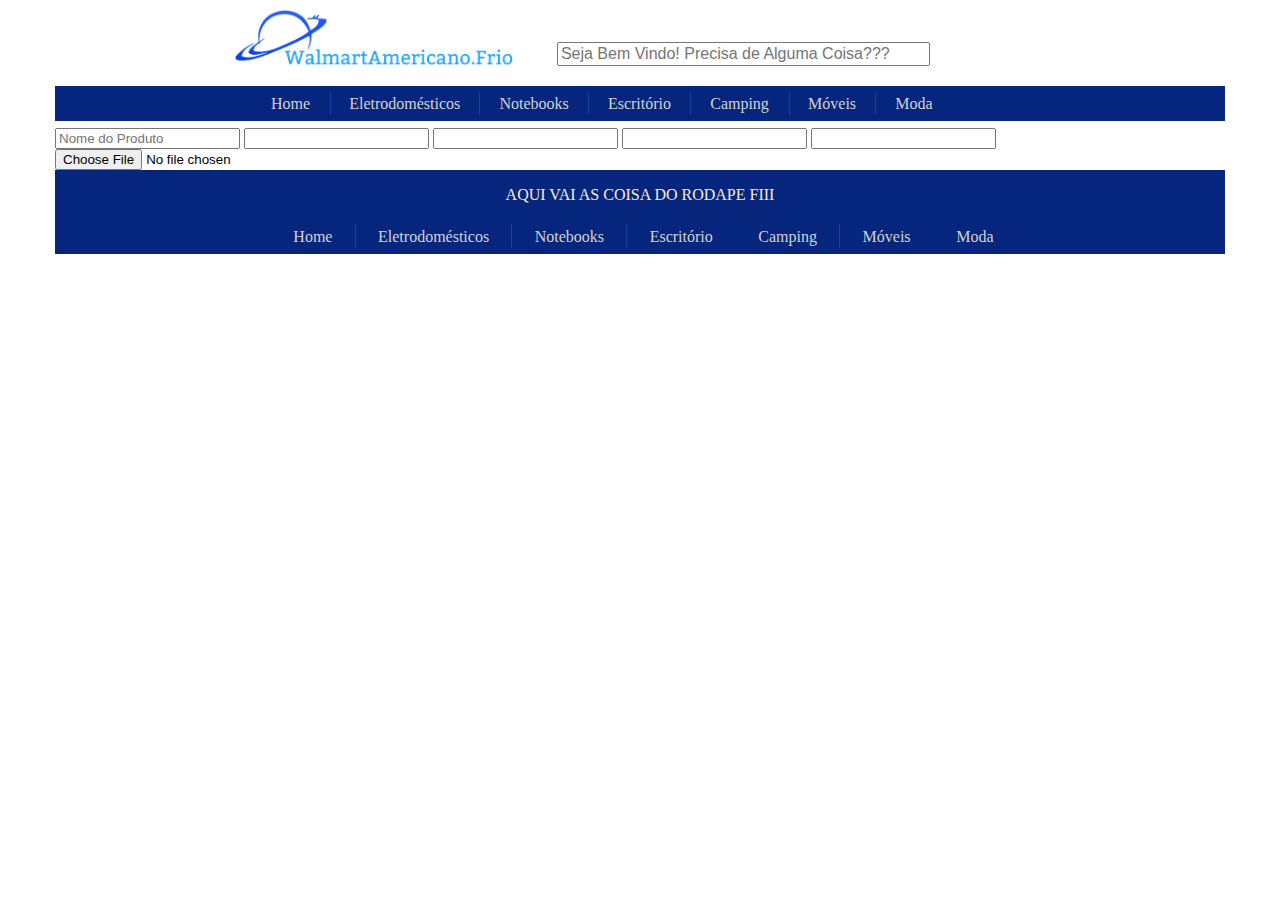
==== Ecommerce-web/web/html/cadastroHTML.html @ 45e422ac "Teste de Erro conexão" ====
<!DOCTYPE html>
<html>
    <head>
        <meta charset="UTF-8">
        <title>WA.F</title>
        <meta name="viewport" content="width=device-width, initial-scale=1.0">
        <link href="../css/cadastroCSS.css" rel="stylesheet" type="text/css"/>
        <link rel="stylesheet" href="https://use.fontawesome.com/releases/v5.2.0/css/all.css" integrity="sha384-hWVjflwFxL6sNzntih27bfxkr27PmbbK/iSvJ+a4+0owXq79v+lsFkW54bOGbiDQ" crossorigin="anonymous">
    </head>
    <body>
        <div class="container">
            <header class="header">
                <img class="logoHeader" src="../img/Logo/1_Primary_logo_on_transparent_331x64.png" alt="LogoMarca" title="LogoMarca"/>
                <input class="caixaPesquisaHeader" type="text" placeholder="Seja Bem Vindo! Precisa de Alguma Coisa???">
                <span class="addCarrinho"><i class="fas fa-cart-plus"></i></span>
            </header>
            <nav class="nav">
                <a class="aNav par" href="#">Home</a>
                <a class="aNav impar" href="#">Eletrodomésticos</a>
                <a class="aNav par" href="#">Notebooks</a>
                <a class="aNav impar" href="#">Escritório</a>
                <a class="aNav par" href="#">Camping</a>
                <a class="aNav impar" href="#">Móveis</a>
                <a class="aNav par" href="#">Moda</a>
            </nav>
            <div class="formulario">
                <form>
                    <input type="text" id="nome" class="nome" placeholder="Nome do Produto" required>
                    <input type="number" id="preco" class="preco" required>
                    <input type="number" id="qtde" class="quant" required>
                    <input type="number" id="pomocao" class="promocao">
                    <input type="text" id="descricao" class="descricao" required>
                    <input type="file" name="foto" id="foto" accept="image/*">                    
                </form>
            </div>
            <div class="rodape">
                <p class="pRodape"> AQUI VAI AS COISA DO RODAPE FIII </p>
                <nav class="navRod">
                    <a class="aNavRod par" href="#">Home</a>
                    <a class="aNavRod impar" href="#">Eletrodomésticos</a>
                    <a class="aNavRod par" href="#">Notebooks</a>
                    <a class="aNavRod impar" href="#">Escritório</a>
                    <a class="aNavRod par" href="#">Camping</a>
                    <a class="aNavRod impar" href="#">Móveis</a>
                    <a class="aNavRod par" href="#">Moda</a>
                </nav>
            </div>
        </div>
    </body>
</html>
---- Ecommerce-web/web/css/cadastroCSS.css ----
body{
    width: 100%;
    margin: 0 auto;
    max-width: 73.125rem;
    min-width: 50rem;
}
.container{
    margin: 0 auto;
    max-width: 73.125rem;
    min-width: 50rem;
}
.header{
    width: 71%;
    margin: 0 auto .4em;
    height: 5em;
}
.logoHeader{
    width: 35%;
    margin: 1%;
    float: left;
}
.caixaPesquisaHeader{
    width: 44%;
    top: 4%;
    font-size: 100%;
    margin-left: 1em;
    float: left;
    margin: 5% 0% 0% 3%;
}
.carrinhoHeader{
    width: 6%;
    float: right;
    margin: 2% 3.5%;
}
.nav a{
    text-decoration: none;
}
.nav{
    padding:.7% 0% .7% 16.7%;
    background-color: #06257C;
    margin-bottom: .6%;
    clear: both;
}
.aNav{
    padding: .3% 1.9%;
    color: lightgray;
    margin-right:  -.5%;
    margin-left: 1px;
    transition: 0.6s;
}
a.aNav:hover, a.aNavRod:hover {
    background-color: #0625AB;
    border: 1px solid aliceblue;
    padding: .5% 1.9%;
}

.rodape{
    clear:both;
    background-color: #06257c;
    color: antiquewhite;
    text-align:  center;
    text-decoration:  none;
    display:  inline-block;
    width:  100%;
}
.pRodape{

}
.navRod{padding: .7% 0%;}
.aNavRod{
    text-decoration: none;
    padding: .3% 1.9%;
    color: lightgray;
    background-color: #06257c;
    margin-right: -.5%;
    margin-left: 1px;
    transition: 0.6s;
}
.impar{
    border-left: 1px solid #1340A4;
    border-right: 1px solid #1340A4;
}
.par{
    border-left: 1px solid #06257c;
    border-right: 1px solid #06257c;
}
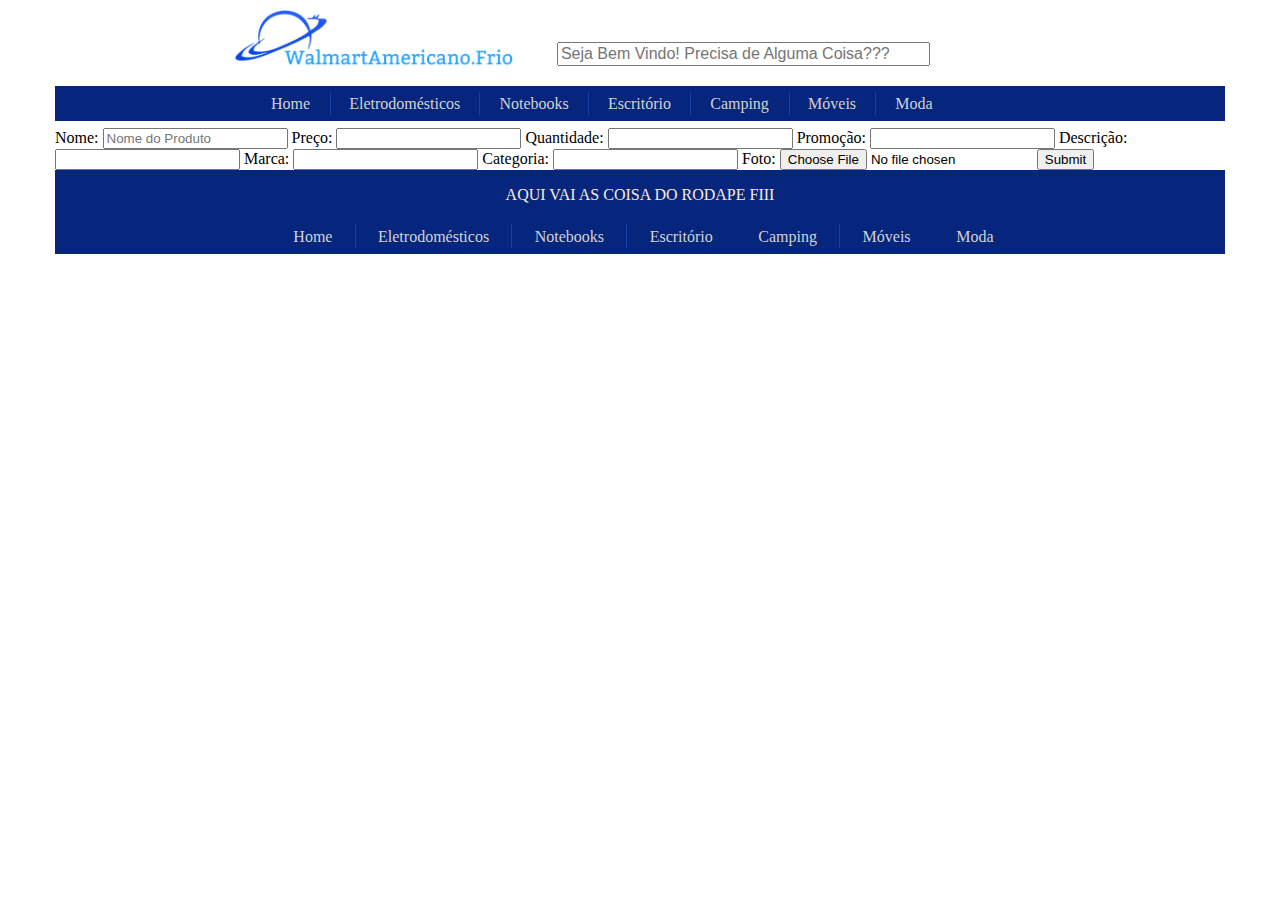
==== commit 9886aa6f: "Inicio de Conexão Com o Banco" ====
--- a/Ecommerce-web/web/html/cadastroHTML.html
+++ b/Ecommerce-web/web/html/cadastroHTML.html
@@ -24,13 +24,16 @@
                 <a class="aNav par" href="#">Moda</a>
             </nav>
             <div class="formulario">
-                <form>
-                    <input type="text" id="nome" class="nome" placeholder="Nome do Produto" required>
-                    <input type="number" id="preco" class="preco" required>
-                    <input type="number" id="qtde" class="quant" required>
-                    <input type="number" id="pomocao" class="promocao">
-                    <input type="text" id="descricao" class="descricao" required>
-                    <input type="file" name="foto" id="foto" accept="image/*">                    
+                <form class="form">
+                    <span>Nome:</span> <input type="text" id="nome" class="nome" placeholder="Nome do Produto" required>
+                    <span>Preço:</span> <input type="number" id="preco" class="preco" required>
+                    <span>Quantidade:</span> <input type="number" id="qtde" class="quant" required>
+                    <span>Promoção:</span> <input type="number" id="pomocao" class="promocao">
+                    <span>Descrição:</span> <input type="textarea" id="descricao" class="descricao" required>
+                    <span>Marca:</span> <input type="number" name="marca" id="marca" class="marca" required>                    
+                    <span>Categoria:</span> <input type="number" name="categoria" id="cate" class="cate" required>
+                    <span>Foto:</span> <input type="file" name="foto" id="foto" class="foto" accept="image/*">                    
+                    <input type="submit" name="enviar" id="enviar" class="enviar">
                 </form>
             </div>
             <div class="rodape">
--- a/Ecommerce-web/web/css/cadastroCSS.css
+++ b/Ecommerce-web/web/css/cadastroCSS.css
@@ -53,6 +53,33 @@
     border: 1px solid aliceblue;
     padding: .5% 1.9%;
 }
+.form{
+    
+}
+.nome{
+
+}
+.preco{
+
+}
+.quant{
+
+}
+.promocao{
+
+}
+.descricao{
+
+}
+.marca{
+
+}
+.cate{
+
+}
+.foto{
+
+}
 
 .rodape{
     clear:both;
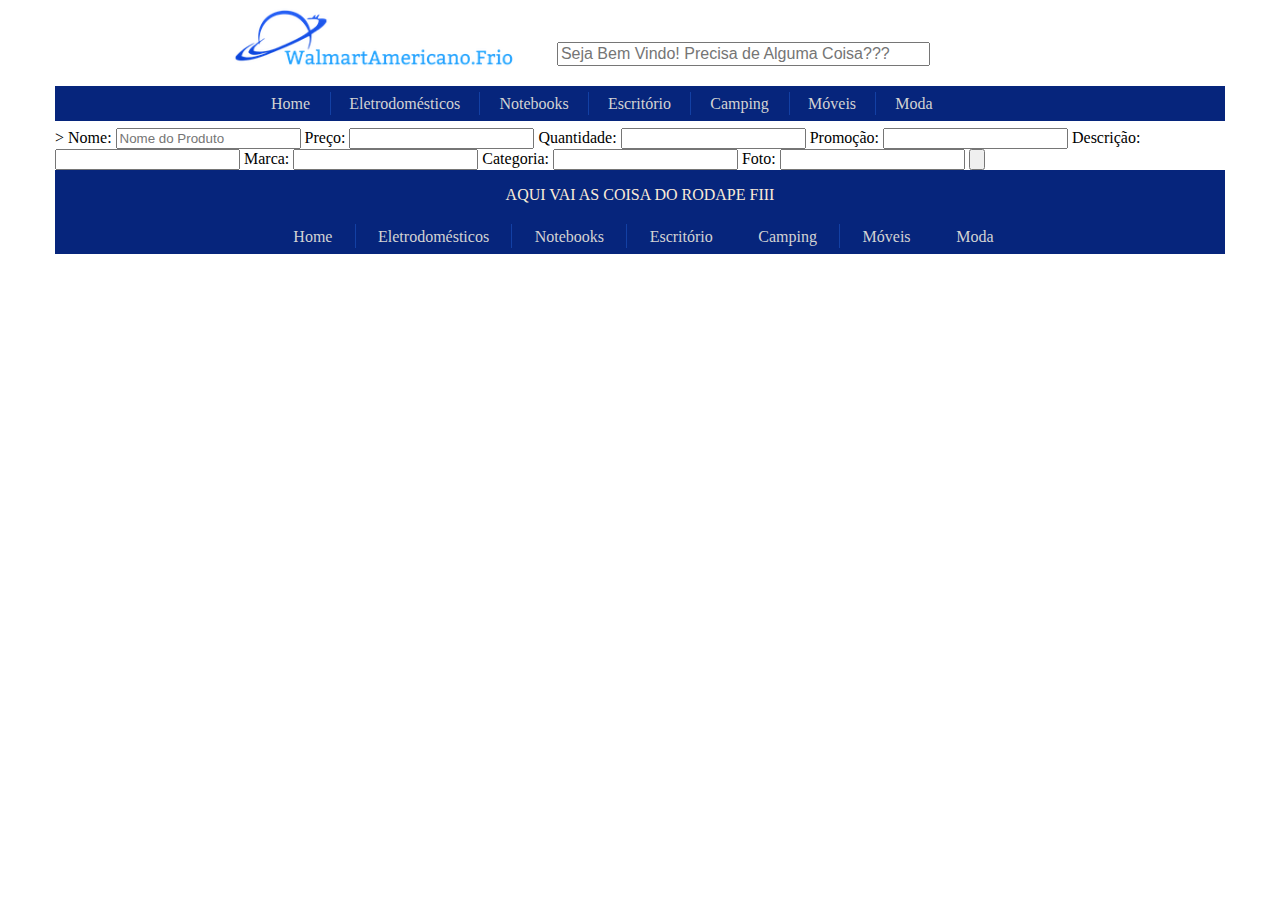
==== commit 814454ec: "FUNCIONANDO EM PARTE" ====
--- a/Ecommerce-web/web/html/cadastroHTML.html
+++ b/Ecommerce-web/web/html/cadastroHTML.html
@@ -23,17 +23,20 @@
                 <a class="aNav impar" href="#">Móveis</a>
                 <a class="aNav par" href="#">Moda</a>
             </nav>
+            <div id="result">
+                
+            </div>
             <div class="formulario">
-                <form class="form">
-                    <span>Nome:</span> <input type="text" id="nome" class="nome" placeholder="Nome do Produto" required>
-                    <span>Preço:</span> <input type="number" id="preco" class="preco" required>
-                    <span>Quantidade:</span> <input type="number" id="qtde" class="quant" required>
-                    <span>Promoção:</span> <input type="number" id="pomocao" class="promocao">
-                    <span>Descrição:</span> <input type="textarea" id="descricao" class="descricao" required>
+                <form class="form" method="post"  action="/ecommerce-web/cadastrar-produto">>
+                    <span>Nome:</span> <input type="text" name="nome" id="nome" class="nome" placeholder="Nome do Produto" required>
+                    <span>Preço:</span> <input type="number" name="preco" id="preco" class="preco" required>
+                    <span>Quantidade:</span> <input type="number" name="qtde" id="qtde" class="quant" required>
+                    <span>Promoção:</span> <input type="number" name="promocao" id="promocao" class="promocao">
+                    <span>Descrição:</span> <input type="textarea" name="descricao" id="descricao" class="descricao" required>
                     <span>Marca:</span> <input type="number" name="marca" id="marca" class="marca" required>                    
-                    <span>Categoria:</span> <input type="number" name="categoria" id="cate" class="cate" required>
-                    <span>Foto:</span> <input type="file" name="foto" id="foto" class="foto" accept="image/*">                    
-                    <input type="submit" name="enviar" id="enviar" class="enviar">
+                    <span>Categoria:</span> <input type="number" name="categoria" id="categoria" class="cate" required>
+                    <span>Foto:</span> <input type="text" name="foto" id="foto" class="foto">                    
+                    <input type="button" name="enviar" id="enviar" class="enviar">
                 </form>
             </div>
             <div class="rodape">
@@ -49,5 +52,6 @@
                 </nav>
             </div>
         </div>
+        <script src="../js/cadastrarProduto.js" type="text/javascript"></script>
     </body>
 </html>
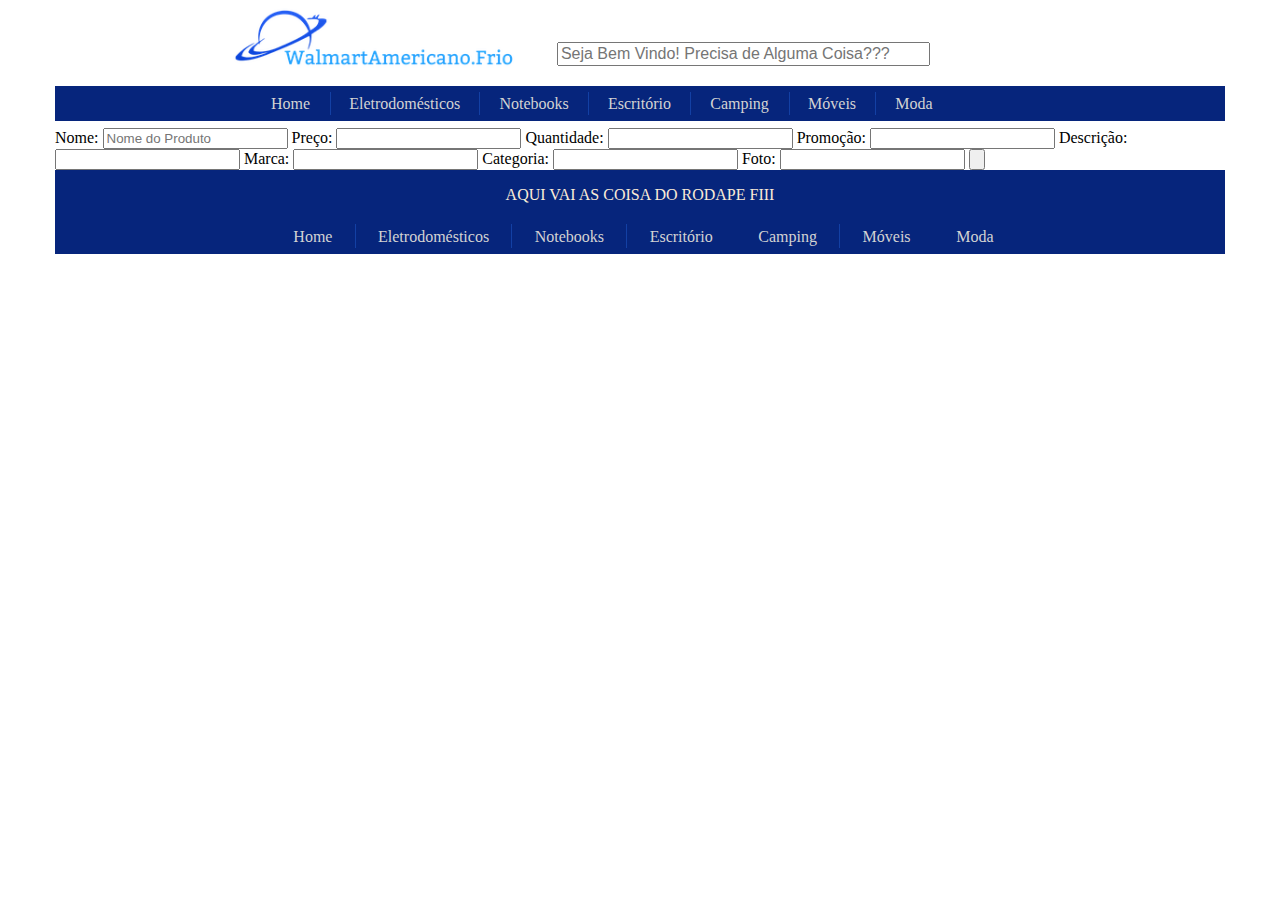
==== commit e6c114ab: "O POLL FUNCIONOU" ====
--- a/Ecommerce-web/web/html/cadastroHTML.html
+++ b/Ecommerce-web/web/html/cadastroHTML.html
@@ -27,7 +27,7 @@
                 
             </div>
             <div class="formulario">
-                <form class="form" method="post"  action="/ecommerce-web/cadastrar-produto">>
+                <form class="form" method="post"  action="/ecommerce-web/cadastrar-produto">
                     <span>Nome:</span> <input type="text" name="nome" id="nome" class="nome" placeholder="Nome do Produto" required>
                     <span>Preço:</span> <input type="number" name="preco" id="preco" class="preco" required>
                     <span>Quantidade:</span> <input type="number" name="qtde" id="qtde" class="quant" required>
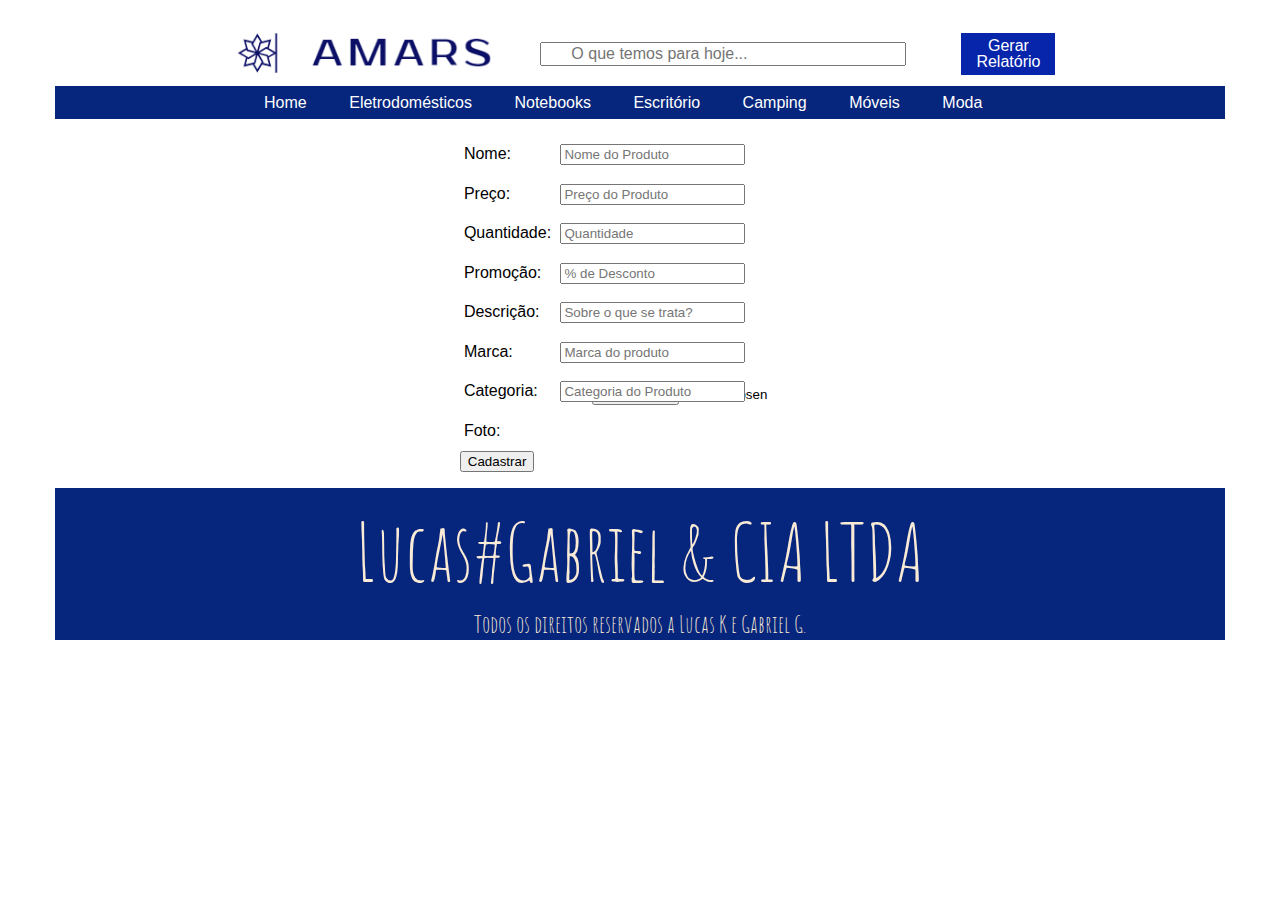
==== commit e4adbf78: "filtrando e listando produtos" ====
--- a/Ecommerce-web/web/html/cadastroHTML.html
+++ b/Ecommerce-web/web/html/cadastroHTML.html
@@ -2,56 +2,49 @@
 <html>
     <head>
         <meta charset="UTF-8">
-        <title>WA.F</title>
+        <title>AMARS</title>
         <meta name="viewport" content="width=device-width, initial-scale=1.0">
         <link href="../css/cadastroCSS.css" rel="stylesheet" type="text/css"/>
         <link rel="stylesheet" href="https://use.fontawesome.com/releases/v5.2.0/css/all.css" integrity="sha384-hWVjflwFxL6sNzntih27bfxkr27PmbbK/iSvJ+a4+0owXq79v+lsFkW54bOGbiDQ" crossorigin="anonymous">
+        <link href="https://fonts.googleapis.com/css?family=Amatic+SC:700" rel="stylesheet">
     </head>
     <body>
-        <div class="container">
-            <header class="header">
-                <img class="logoHeader" src="../img/Logo/1_Primary_logo_on_transparent_331x64.png" alt="LogoMarca" title="LogoMarca"/>
-                <input class="caixaPesquisaHeader" type="text" placeholder="Seja Bem Vindo! Precisa de Alguma Coisa???">
-                <span class="addCarrinho"><i class="fas fa-cart-plus"></i></span>
-            </header>
+        <header class="header">
+            <img class="logoHeader" src="../img/LogoAMARS2.png" alt="LogoMarca" title="LogoMarca"/>
+            <input class="caixaPesquisaHeader" type="search" placeholder="O que temos para hoje...">
+            <span class="geraRelatorio">Gerar Relatório</span>
+        </header>
+        <div class="colorInfinite">
             <nav class="nav">
-                <a class="aNav par" href="#">Home</a>
-                <a class="aNav impar" href="#">Eletrodomésticos</a>
-                <a class="aNav par" href="#">Notebooks</a>
-                <a class="aNav impar" href="#">Escritório</a>
-                <a class="aNav par" href="#">Camping</a>
-                <a class="aNav impar" href="#">Móveis</a>
-                <a class="aNav par" href="#">Moda</a>
+                <a href="../index.html"> Home </a>
+                <a href="#"> Eletrodomésticos </a>
+                <a href="#"> Notebooks </a>
+                <a href="#"> Escritório </a>
+                <a href="#"> Camping </a>
+                <a href="#"> Móveis </a>
+                <a href="#"> Moda </a>
             </nav>
-            <div id="result">
-                
-            </div>
-            <div class="formulario">
-                <form class="form" method="post"  action="/ecommerce-web/cadastrar-produto">
-                    <span>Nome:</span> <input type="text" name="nome" id="nome" class="nome" placeholder="Nome do Produto" required>
-                    <span>Preço:</span> <input type="number" name="preco" id="preco" class="preco" required>
-                    <span>Quantidade:</span> <input type="number" name="qtde" id="qtde" class="quant" required>
-                    <span>Promoção:</span> <input type="number" name="promocao" id="promocao" class="promocao">
-                    <span>Descrição:</span> <input type="textarea" name="descricao" id="descricao" class="descricao" required>
-                    <span>Marca:</span> <input type="number" name="marca" id="marca" class="marca" required>                    
-                    <span>Categoria:</span> <input type="number" name="categoria" id="categoria" class="cate" required>
-                    <span>Foto:</span> <input type="text" name="foto" id="foto" class="foto">                    
-                    <input type="button" name="enviar" id="enviar" class="enviar">
-                </form>
-            </div>
-            <div class="rodape">
-                <p class="pRodape"> AQUI VAI AS COISA DO RODAPE FIII </p>
-                <nav class="navRod">
-                    <a class="aNavRod par" href="#">Home</a>
-                    <a class="aNavRod impar" href="#">Eletrodomésticos</a>
-                    <a class="aNavRod par" href="#">Notebooks</a>
-                    <a class="aNavRod impar" href="#">Escritório</a>
-                    <a class="aNavRod par" href="#">Camping</a>
-                    <a class="aNavRod impar" href="#">Móveis</a>
-                    <a class="aNavRod par" href="#">Moda</a>
-                </nav>
-            </div>
+        </div>
+        <div id="result">
+
+        </div>
+        <div class="formulario">
+            <form class="form" method="post"  action="/ecommerce-web/cadastrar-produto">
+                <span>Nome:</span> <input type="text" name="nome" id="nome" class="nome" placeholder="Nome do Produto" required>
+                <span>Preço:</span> <input type="number" name="preco" id="preco" class="preco" placeholder="Preço do Produto" required>
+                <span>Quantidade:</span> <input type="number" name="qtde" id="qtde" class="quant" placeholder="Quantidade" required>
+                <span>Promoção:</span> <input type="number" name="promocao" id="promocao" class="promocao" placeholder="% de Desconto">
+                <span>Descrição:</span> <input type="text" name="descricao" id="descricao" class="descricao" placeholder="Sobre o que se trata?" required>
+                <span>Marca:</span> <input type="number" name="marca" id="marca" class="marca" placeholder="Marca do produto" required>                    
+                <span>Categoria:</span> <input type="number" name="categoria" id="categoria" class="cate" placeholder="Categoria do Produto" required>
+                <span>Foto:</span> <input type="file" name="foto" id="foto" class="foto" accept="image/*">                    
+                <input type="button" name="enviar" id="enviar" class="enviar" value="Cadastrar">
+            </form>
+        </div>
+        <div class="rodape">
+            <p> Lucas#Gabriel & CIA LTDA </p>
+            <span>Todos os direitos reservados a Lucas K e Gabriel G.</span>
         </div>
         <script src="../js/cadastrarProduto.js" type="text/javascript"></script>
     </body>
-</html>
+</html>--- a/Ecommerce-web/web/css/cadastroCSS.css
+++ b/Ecommerce-web/web/css/cadastroCSS.css
@@ -1,10 +1,8 @@
+html{
+    font: 16px/100% Arial, Verdana;
+}
 body{
     width: 100%;
-    margin: 0 auto;
-    max-width: 73.125rem;
-    min-width: 50rem;
-}
-.container{
     margin: 0 auto;
     max-width: 73.125rem;
     min-width: 50rem;
@@ -16,7 +14,7 @@
 }
 .logoHeader{
     width: 35%;
-    margin: 1%;
+    margin-top: 3%;
     float: left;
 }
 .caixaPesquisaHeader{
@@ -24,63 +22,60 @@
     top: 4%;
     font-size: 100%;
     margin-left: 1em;
+    padding-left:  3.5%;
     float: left;
     margin: 5% 0% 0% 3%;
 }
-.carrinhoHeader{
-    width: 6%;
-    float: right;
-    margin: 2% 3.5%;
+.colorInfinite{
+    background-color: #06257C;
+    width: 100%;
+    position: relative;
+}
+.nav{
+    padding:.7% 0% .7% 16.7%;
+    margin-bottom: .6%;
+    clear: both;
 }
 .nav a{
     text-decoration: none;
+    color: #fff;
+    padding: .5% 1.9%;
+    transition: 0.6s;
+    border-left: 1px solid #06257c;
+    border-right: 1px solid #06257c;
+    margin-left: -0.6%;
+    margin-right: 0.5%;
 }
-.nav{
-    padding:.7% 0% .7% 16.7%;
-    background-color: #06257C;
-    margin-bottom: .6%;
-    clear: both;
-}
-.aNav{
-    padding: .3% 1.9%;
-    color: lightgray;
-    margin-right:  -.5%;
-    margin-left: 1px;
-    transition: 0.6s;
-}
-a.aNav:hover, a.aNavRod:hover {
+.nav a:hover{
     background-color: #0625AB;
-    border: 1px solid aliceblue;
+    border: 1px solid #0516c8;
     padding: .5% 1.9%;
 }
+.geraRelatorio{
+    float: right;
+    margin-top: 4%;
+    width: 11.3%;
+    text-align: center;
+    background-color: #0625ab;
+    color: white;
+    padding: 0.6% 0% 0.6% 0%;
+}
 .form{
-    
+    width: 35%;
+    margin: 0 auto;
 }
-.nome{
-
+.foto{float: right;margin-top: -4.4%;}
+.enviar{
+    margin:  3% 0% 4% 6%;
+    clear: both;
+    float: left;
 }
-.preco{
-
+.form span{
+    display:  inline-block;
+    width: 22.5%;
+    margin-left:  7%;
+    margin-top:  5%;
 }
-.quant{
-
-}
-.promocao{
-
-}
-.descricao{
-
-}
-.marca{
-
-}
-.cate{
-
-}
-.foto{
-
-}
-
 .rodape{
     clear:both;
     background-color: #06257c;
@@ -90,24 +85,15 @@
     display:  inline-block;
     width:  100%;
 }
-.pRodape{
+.rodape p {
+    font-family: 'Amatic SC', cursive;
+    font-size: 5em;
+    margin: 0.7em;
+}
+.rodape span{
+    font-family: 'Amatic SC', cursive;
+    font-size: 1.5em;
+    display: inline-block;
+    margin-bottom: 0.7%;
+}
 
-}
-.navRod{padding: .7% 0%;}
-.aNavRod{
-    text-decoration: none;
-    padding: .3% 1.9%;
-    color: lightgray;
-    background-color: #06257c;
-    margin-right: -.5%;
-    margin-left: 1px;
-    transition: 0.6s;
-}
-.impar{
-    border-left: 1px solid #1340A4;
-    border-right: 1px solid #1340A4;
-}
-.par{
-    border-left: 1px solid #06257c;
-    border-right: 1px solid #06257c;
-}
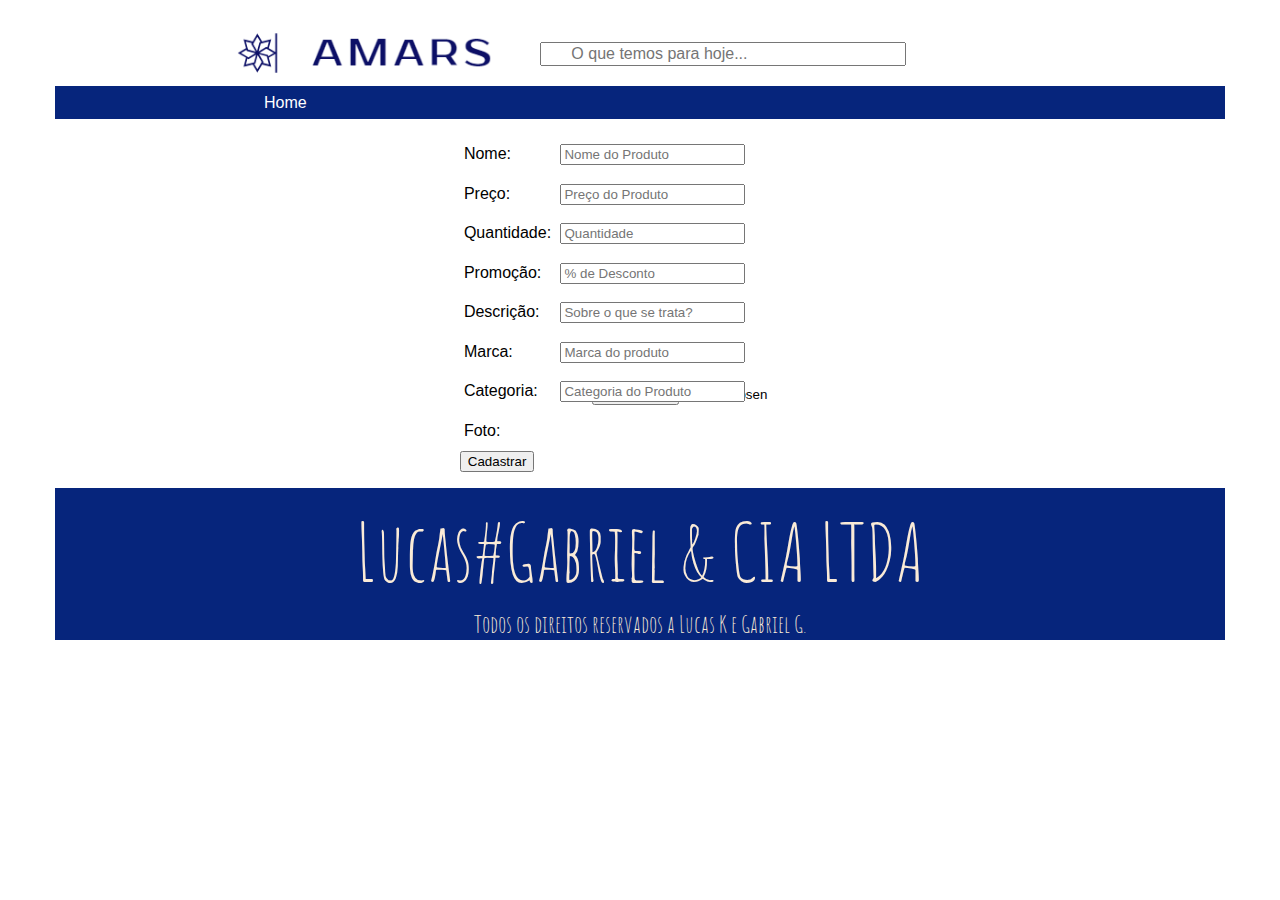
==== commit 0d4af397: "ultimo commit" ====
--- a/Ecommerce-web/web/html/cadastroHTML.html
+++ b/Ecommerce-web/web/html/cadastroHTML.html
@@ -12,17 +12,16 @@
         <header class="header">
             <img class="logoHeader" src="../img/LogoAMARS2.png" alt="LogoMarca" title="LogoMarca"/>
             <input class="caixaPesquisaHeader" type="search" placeholder="O que temos para hoje...">
-            <span class="geraRelatorio">Gerar Relatório</span>
         </header>
         <div class="colorInfinite">
             <nav class="nav">
                 <a href="../index.html"> Home </a>
-                <a href="#"> Eletrodomésticos </a>
+<!--                <a href="#"> Eletrodomésticos </a>
                 <a href="#"> Notebooks </a>
                 <a href="#"> Escritório </a>
                 <a href="#"> Camping </a>
                 <a href="#"> Móveis </a>
-                <a href="#"> Moda </a>
+                <a href="#"> Moda </a>-->
             </nav>
         </div>
         <div id="result">
@@ -31,7 +30,7 @@
         <div class="formulario">
             <form class="form" method="post"  action="/ecommerce-web/cadastrar-produto">
                 <span>Nome:</span> <input type="text" name="nome" id="nome" class="nome" placeholder="Nome do Produto" required>
-                <span>Preço:</span> <input type="number" name="preco" id="preco" class="preco" placeholder="Preço do Produto" required>
+                <span>Preço:</span> <input type="number" step=".01" name="preco" id="preco" class="preco" placeholder="Preço do Produto" required>
                 <span>Quantidade:</span> <input type="number" name="qtde" id="qtde" class="quant" placeholder="Quantidade" required>
                 <span>Promoção:</span> <input type="number" name="promocao" id="promocao" class="promocao" placeholder="% de Desconto">
                 <span>Descrição:</span> <input type="text" name="descricao" id="descricao" class="descricao" placeholder="Sobre o que se trata?" required>
